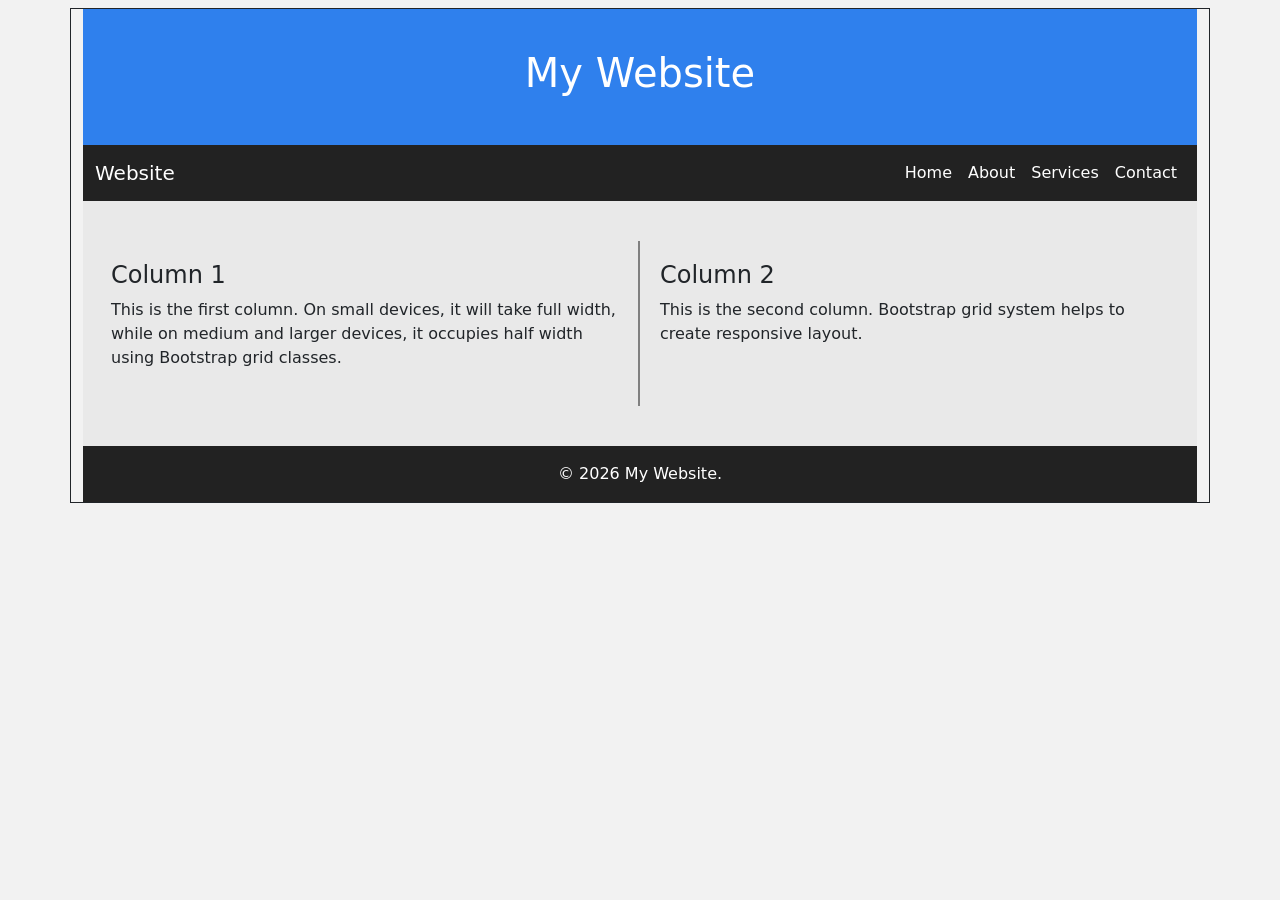
==== Bootstrap/experiment1.html @ ef4b7b9b "responsive webpage" ====
<!DOCTYPE html>
<html lang="en">
<head>
<meta charset="UTF-8">
<meta name="viewport" content="width=device-width, initial-scale=1.0">
<link 
href="https://cdn.jsdelivr.net/npm/bootstrap@5.3.3/dist/css/bootstrap.min.css" 
rel="stylesheet">
<title>Responsive Web Page</title>
</head>
<body style="background-color:#f2f2f2 ; ">
<div class="container border border-dark mt-2">
<div style="background-color:#2f80ed;color:white ; text-align:center ; 
padding:40px ; ">
<h1>My Website</h1>
</div>
<nav class="navbar navbar-expand-lg" style="background-color:#222 ; ">
<div class="container-fluid">
<a class="navbar-brand text-white" href="#">Website</a>
<button class="navbar-toggler bg-light" type="button" data-bs-
toggle="collapse" data-bs-target="#navbarNav">
<span class="navbar-toggler-icon"></span>
</button>
<div class="collapse navbar-collapse justify-content-end" 
id="navbarNav">
<ul class="navbar-nav"> <li class="nav-item">
<a class="nav-link text-white" href="#">Home</a>
</li>
<li class="nav-item">
<a class="nav-link text-white" href="#">About</a>
</li>
<li class="nav-item">
<a class="nav-link text-white" href="#">Services</a>
</li>
<li class="nav-item">
<a class="nav-link text-white" href="#">Contact</a>
</li>
</ul>
</div>
</div>
</nav>
<div style="padding:40px 20px ; background-color:#e9e9e9 ; min-
height:250px ; ">
<div class="row">
<div class="col-sm-12 col-md-6"style="padding:20px ; border-right:2px 
solid gray ; ">
<h4>Column 1</h4>
<p>
This is the first column. On small devices, it will take full width, 
while on medium and larger devices, it occupies half width using Bootstrap grid 
classes.
</p>
</div>
<div class="col-sm-12 col-md-6" style="padding:20px ; ">
<h4>Column 2</h4> <p>
This is the second column. Bootstrap grid system helps to create 
responsive layout.
</p>
</div>
</div>
</div>
<div class="Footer">
<p class="text-center m-0 p-3" style="background-color:#222 ; 
color:white ; ">
&copy; 2026 My Website.
</p>
</div>
</div>
<script 
src="https://cdn.jsdelivr.net/npm/bootstrap@5.3.3/dist/js/bootstrap.bundle.min.js"
></script>
</body>
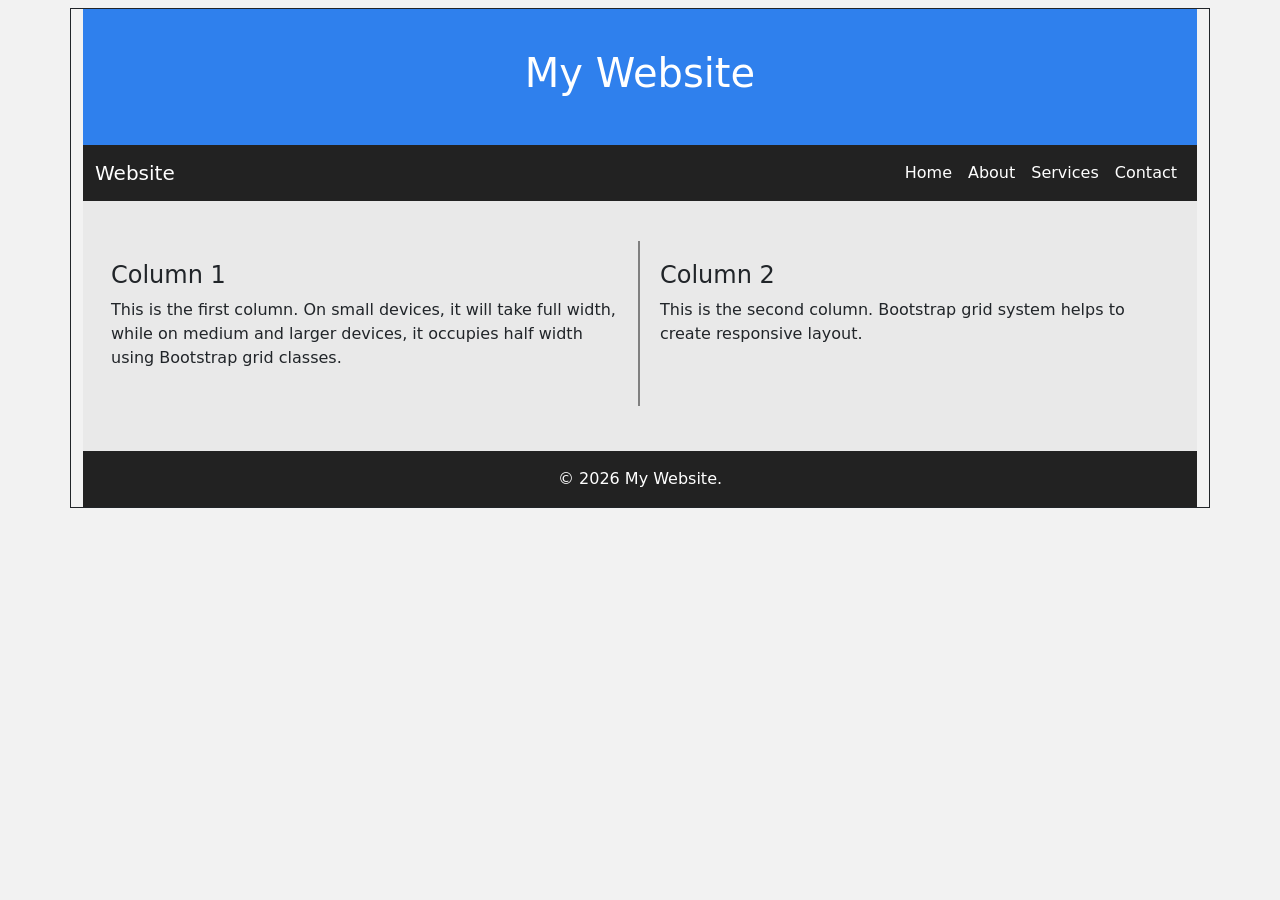
==== commit 862cf5d6: "some changes in bs exps" ====
--- a/Bootstrap/experiment1.html
+++ b/Bootstrap/experiment1.html
@@ -39,8 +39,7 @@
 </div>
 </div>
 </nav>
-<div style="padding:40px 20px ; background-color:#e9e9e9 ; min-
-height:250px ; ">
+<div style="padding:40px 20px ; background-color:#e9e9e9 ; min-height:250px ; ">
 <div class="row">
 <div class="col-sm-12 col-md-6"style="padding:20px ; border-right:2px 
 solid gray ; ">
@@ -61,7 +60,7 @@
 </div>
 <div class="Footer">
 <p class="text-center m-0 p-3" style="background-color:#222 ; 
-color:white ; ">
+color:white ; "> 
 &copy; 2026 My Website.
 </p>
 </div>
